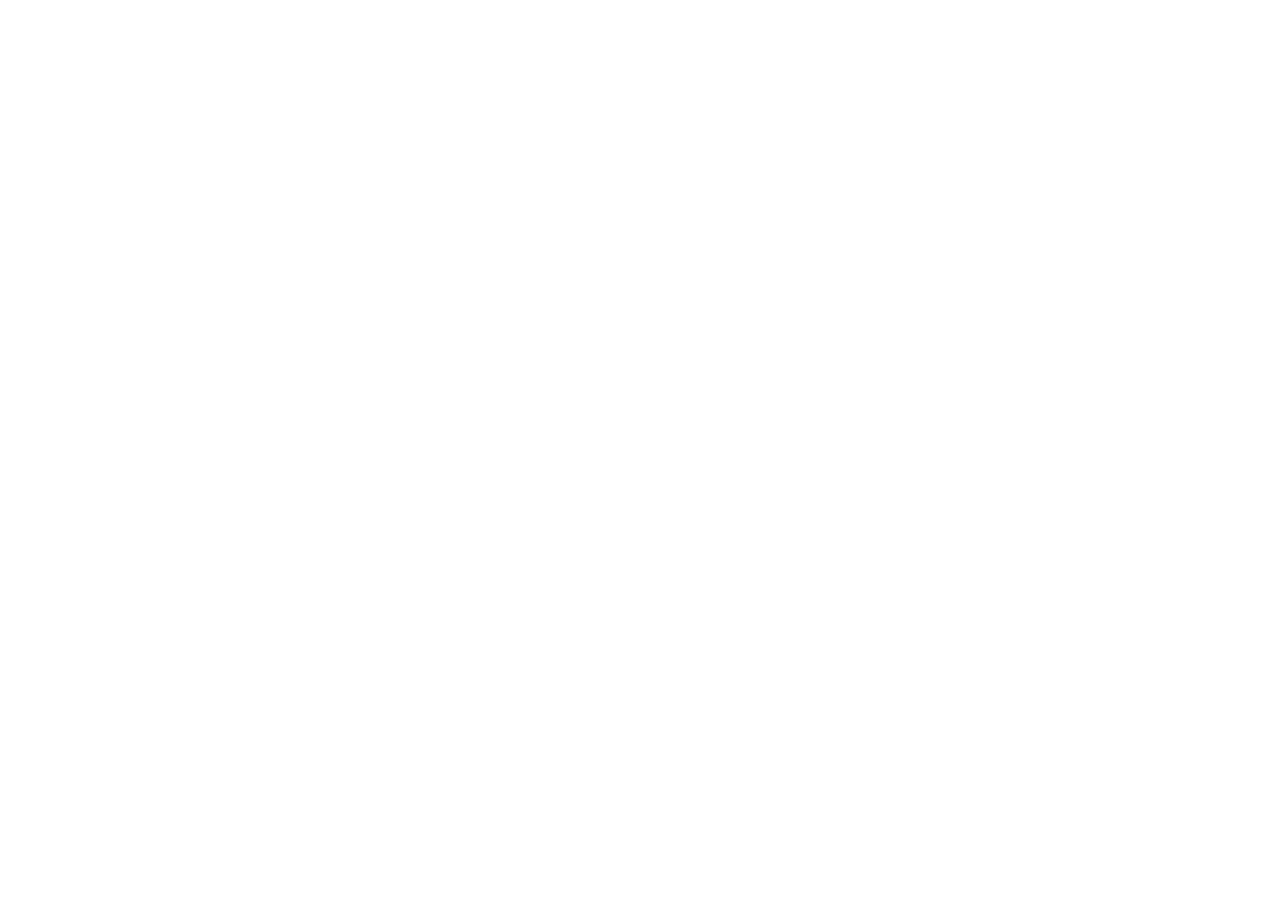
==== index.html @ bcc5dd62 "Inital commit" ====
<!DOCTYPE html>
<html lang="en">
<head>
   <meta charset="UTF-8">
   <meta http-equiv="X-UA-Compatible" content="IE=edge">
   <meta name="viewport" content="width=device-width, initial-scale=1.0">
   <title>GitHub ~together~</title>
</head>
<body>
   
</body>
</html>
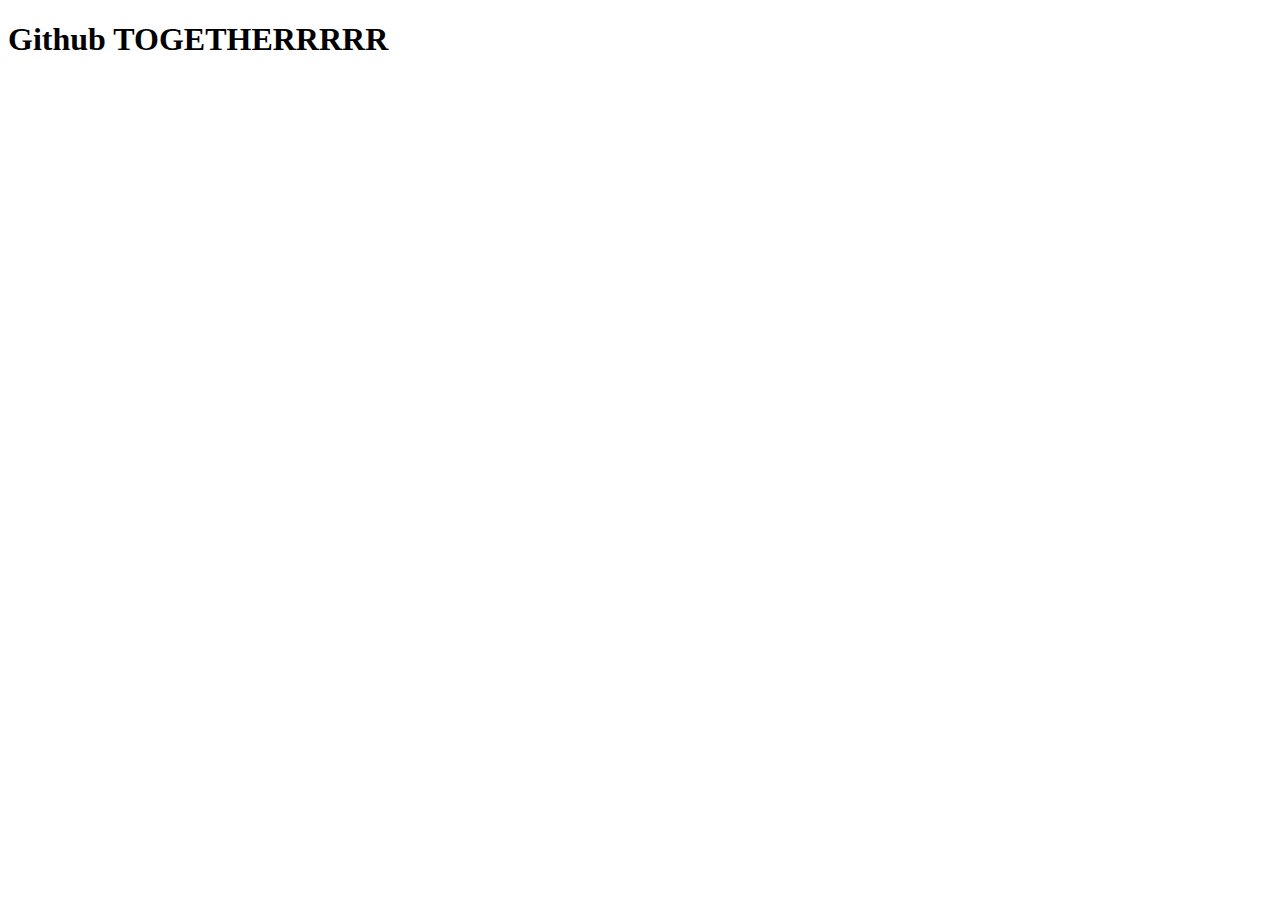
==== commit 9133c101: "added H1 tag" ====
--- a/index.html
+++ b/index.html
@@ -7,6 +7,8 @@
    <title>GitHub ~together~</title>
 </head>
 <body>
-   
+   <main>
+      <h1>Github TOGETHERRRRR</h1>
+   </main>
 </body>
 </html>